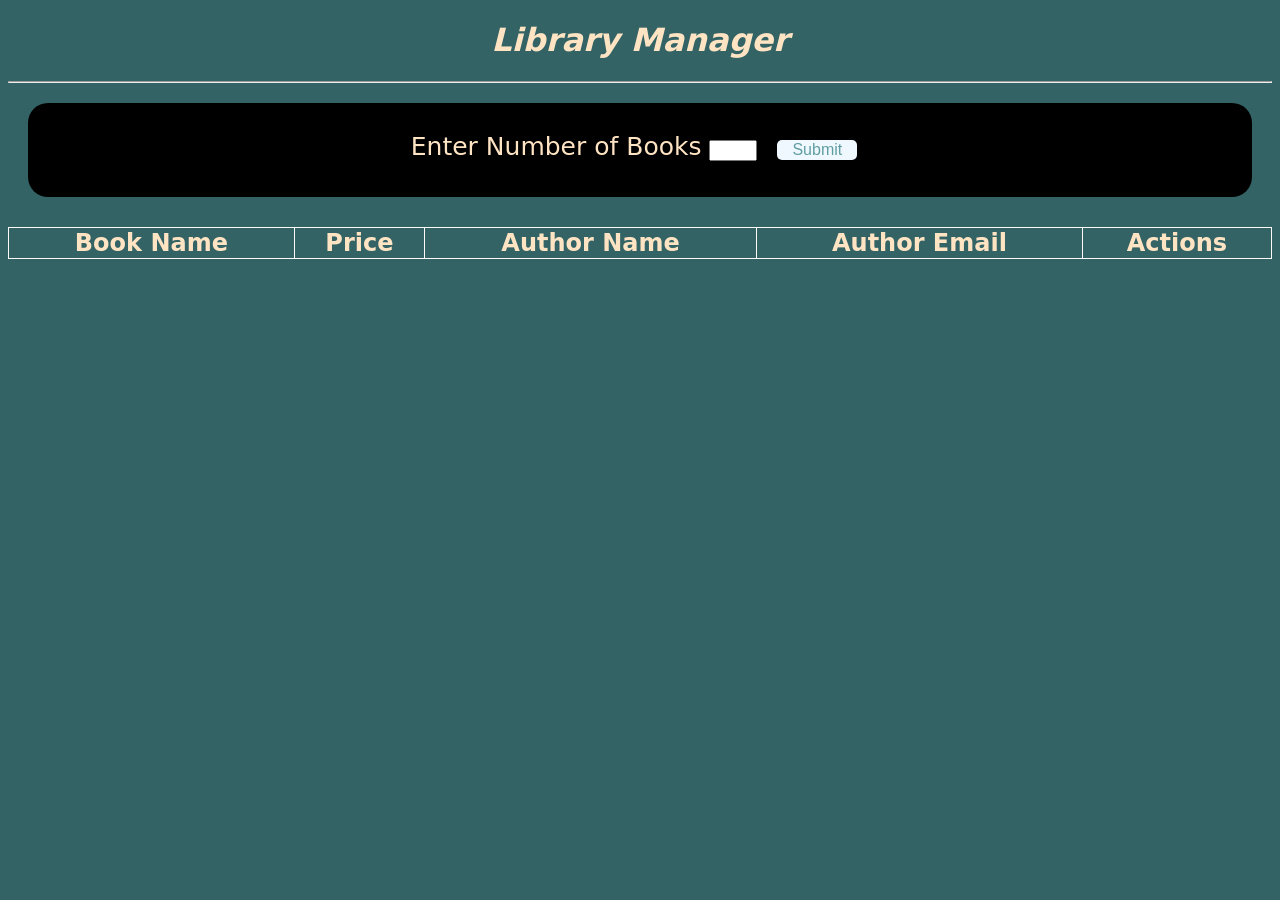
==== lib.html @ 23e05ff4 "Add files via upload project upload" ====
<!DOCTYPE html>
<html lang="en">
<head>
  <meta charset="UTF-8">
  <meta name="viewport" content="width=device-width, initial-scale=1.0">
  <title>Library Manager</title>
  <link rel="stylesheet" href="libstyle.css">

</head>
<body>

  <h1> Library Manager </h1>
  <hr>
  <div class="header">
    <label for="numBooks">Enter Number of Books</label>
    <input type="number" id="numBooks" min="1" max="10">
    <button onclick="createBookForm()">Submit</button>
  </div>

  <div id="bookFormContainer"></div>

  <div class="table">
    <table border="1" id="bookTable">
      <thead>
        <tr>
          <th>Book Name</th>
          <th>Price</th>
          <th>Author Name</th>
          <th>Author Email</th>
          <th>Actions</th>
        </tr>
      </thead>
      <tbody></tbody>
    </table>
  </div>

  <script src="lib.js"></script>
</body>
</html>
---- libstyle.css ----
body {
    background-color: rgb(51, 99, 101);
    color: bisque;
    text-align: center;
    font-family: system-ui, -apple-system, BlinkMacSystemFont, 'Segoe UI', Roboto, Oxygen, Ubuntu, Cantarell, 'Open Sans', 'Helvetica Neue', sans-serif;
  }

  h1 {
    font-style: oblique;
  }

  tr, th {
    border: 1px solid snow;
  }

  table {
    border-collapse: collapse;
    margin-top: 30px;
    padding: 5px;
    width: 100%;
    font-size: x-large;
  }

  .header {
    margin: 20px;
    padding: 25px;
    font-size: 25px;
    background-color: black;
    border-radius: 20px;
  }

  .header button {
    background-color: aliceblue;
    color: cadetblue;
    font-size: medium;
    border: none;
    border-radius: 5px;
    margin: 12px;
    padding-left: 15px;
    padding-right: 15px;
  }

  .header button:hover {
    background-color: cadetblue;
    color: aliceblue;
  }
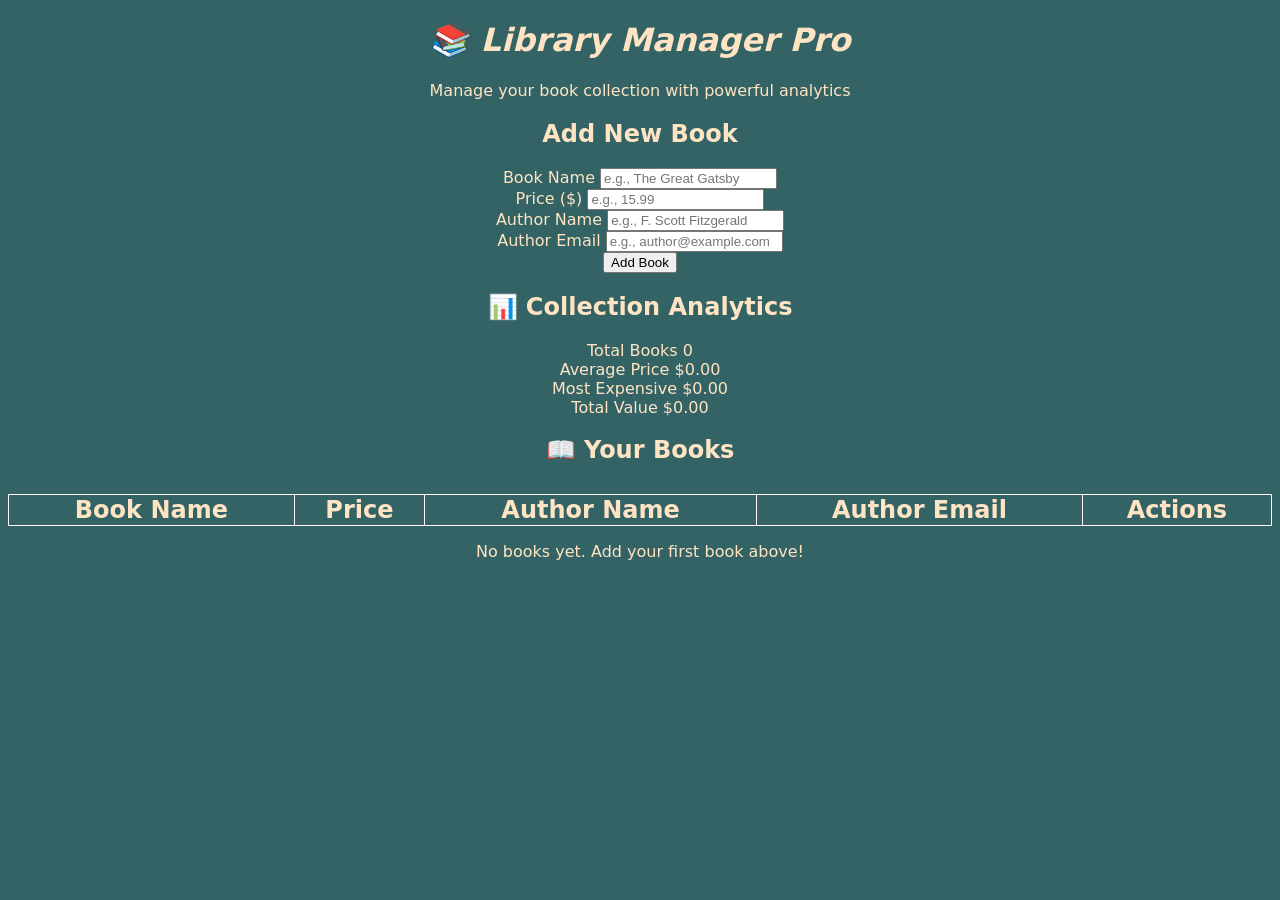
==== commit 212d3dcb: "Update lib.html updating my library app" ====
--- a/lib.html
+++ b/lib.html
@@ -1,39 +1,91 @@
 <!DOCTYPE html>
 <html lang="en">
 <head>
-  <meta charset="UTF-8">
-  <meta name="viewport" content="width=device-width, initial-scale=1.0">
-  <title>Library Manager</title>
-  <link rel="stylesheet" href="libstyle.css">
-
+    <meta charset="UTF-8">
+    <meta name="viewport" content="width=device-width, initial-scale=1.0">
+    <title>Library Manager Pro</title>
+    <link rel="stylesheet" href="libstyle.css">
 </head>
 <body>
 
-  <h1> Library Manager </h1>
-  <hr>
-  <div class="header">
-    <label for="numBooks">Enter Number of Books</label>
-    <input type="number" id="numBooks" min="1" max="10">
-    <button onclick="createBookForm()">Submit</button>
-  </div>
+    <div class="container">
+        <header>
+            <h1>📚 Library Manager Pro</h1>
+            <p class="subtitle">Manage your book collection with powerful analytics</p>
+        </header>
 
-  <div id="bookFormContainer"></div>
+        <!-- Add Book Section -->
+        <section class="add-book-section">
+            <h2>Add New Book</h2>
+            <form id="addBookForm">
+                <div class="form-grid">
+                    <div class="form-group">
+                        <label for="bookName">Book Name</label>
+                        <input type="text" id="bookName" placeholder="e.g., The Great Gatsby" required>
+                    </div>
+                    <div class="form-group">
+                        <label for="bookPrice">Price ($)</label>
+                        <input type="number" id="bookPrice" placeholder="e.g., 15.99" step="0.01" min="0" required>
+                    </div>
+                    <div class="form-group">
+                        <label for="authorName">Author Name</label>
+                        <input type="text" id="authorName" placeholder="e.g., F. Scott Fitzgerald" required>
+                    </div>
+                    <div class="form-group">
+                        <label for="authorEmail">Author Email</label>
+                        <input type="email" id="authorEmail" placeholder="e.g., author@example.com" required>
+                    </div>
+                </div>
+                <button type="submit" class="btn btn-primary">Add Book</button>
+            </form>
+        </section>
 
-  <div class="table">
-    <table border="1" id="bookTable">
-      <thead>
-        <tr>
-          <th>Book Name</th>
-          <th>Price</th>
-          <th>Author Name</th>
-          <th>Author Email</th>
-          <th>Actions</th>
-        </tr>
-      </thead>
-      <tbody></tbody>
-    </table>
-  </div>
+        <!-- Analytics Dashboard -->
+        <section class="analytics-section">
+            <h2>📊 Collection Analytics</h2>
+            <div class="stats-grid">
+                <div class="stat-card">
+                    <span class="stat-label">Total Books</span>
+                    <span class="stat-value" id="totalBooks">0</span>
+                </div>
+                <div class="stat-card">
+                    <span class="stat-label">Average Price</span>
+                    <span class="stat-value" id="averagePrice">$0.00</span>
+                </div>
+                <div class="stat-card">
+                    <span class="stat-label">Most Expensive</span>
+                    <span class="stat-value" id="mostExpensive">$0.00</span>
+                </div>
+                <div class="stat-card">
+                    <span class="stat-label">Total Value</span>
+                    <span class="stat-value" id="totalValue">$0.00</span>
+                </div>
+            </div>
+        </section>
 
-  <script src="lib.js"></script>
+        <!-- Book Table -->
+        <section class="table-section">
+            <h2>📖 Your Books</h2>
+            <div class="table-wrapper">
+                <table id="bookTable">
+                    <thead>
+                        <tr>
+                            <th>Book Name</th>
+                            <th>Price</th>
+                            <th>Author Name</th>
+                            <th>Author Email</th>
+                            <th>Actions</th>
+                        </tr>
+                    </thead>
+                    <tbody id="bookTableBody">
+                        <!-- Books will be dynamically inserted here -->
+                    </tbody>
+                </table>
+            </div>
+            <p class="empty-message" id="emptyMessage">No books yet. Add your first book above!</p>
+        </section>
+    </div>
+
+    <script src="lib.js"></script>
 </body>
 </html>
